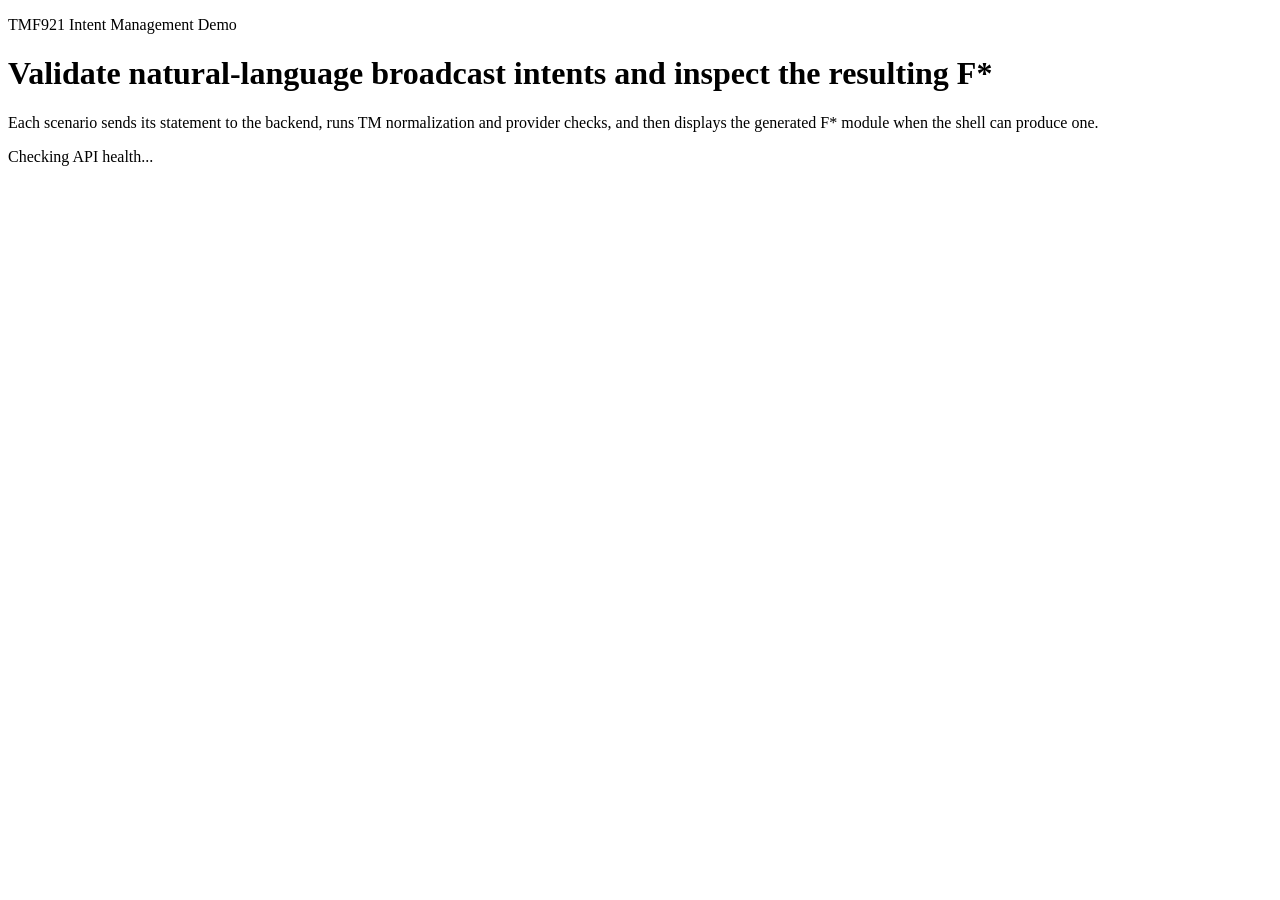
==== Tmf921.IntentManagement.Api/wwwroot/demo/index.html @ affdd6e8 "feat: Add demo scenarios and validation for natural-language intents - Implemented featured scenario" ====
<!DOCTYPE html>
<html lang="en">
<head>
  <meta charset="utf-8">
  <meta name="viewport" content="width=device-width, initial-scale=1">
  <title>TMF921 Demo Scenarios</title>
  <link rel="stylesheet" href="/demo/styles.css">
</head>
<body>
  <div class="page-shell">
    <header class="hero">
      <p class="eyebrow">TMF921 Intent Management Demo</p>
      <h1>Validate natural-language broadcast intents and inspect the resulting F*</h1>
      <p class="hero-copy">
        Each scenario sends its statement to the backend, runs TM normalization and provider checks,
        and then displays the generated F* module when the shell can produce one.
      </p>
      <div class="hero-status">
        <span class="status-dot" id="api-status-dot"></span>
        <span id="api-status-text">Checking API health...</span>
      </div>
    </header>

    <main>
      <section class="scenario-grid" id="scenario-grid" aria-live="polite"></section>
    </main>
  </div>

  <template id="scenario-template">
    <article class="scenario-card">
      <div class="scenario-header">
        <div>
          <p class="scenario-kicker"></p>
          <h2 class="scenario-title"></h2>
        </div>
        <span class="scenario-badge"></span>
      </div>

      <label class="scenario-label">
        Natural-language statement
        <textarea class="scenario-input" rows="7"></textarea>
      </label>

      <div class="scenario-actions">
        <button class="run-button" type="button">Validate</button>
        <span class="run-state">Ready</span>
      </div>

      <section class="result-panel">
        <div class="summary-strip"></div>
        <div class="result-grid">
          <div class="result-block">
            <h3>TM Validation</h3>
            <div class="tm-summary"></div>
            <ul class="issue-list tm-issues"></ul>
          </div>
          <div class="result-block">
            <h3>Provider Validation</h3>
            <div class="provider-summary"></div>
            <ul class="issue-list provider-issues"></ul>
          </div>
          <div class="result-block">
            <h3>Normalized Intent</h3>
            <pre class="code-frame normalized-json"></pre>
          </div>
          <div class="result-block">
            <h3>Generated F*</h3>
            <pre class="code-frame generated-fstar"></pre>
          </div>
        </div>
        <details class="reference-panel">
          <summary>Reference demo F* case</summary>
          <pre class="code-frame reference-fstar"></pre>
        </details>
      </section>
    </article>
  </template>

  <script src="/demo/app.js"></script>
</body>
</html>
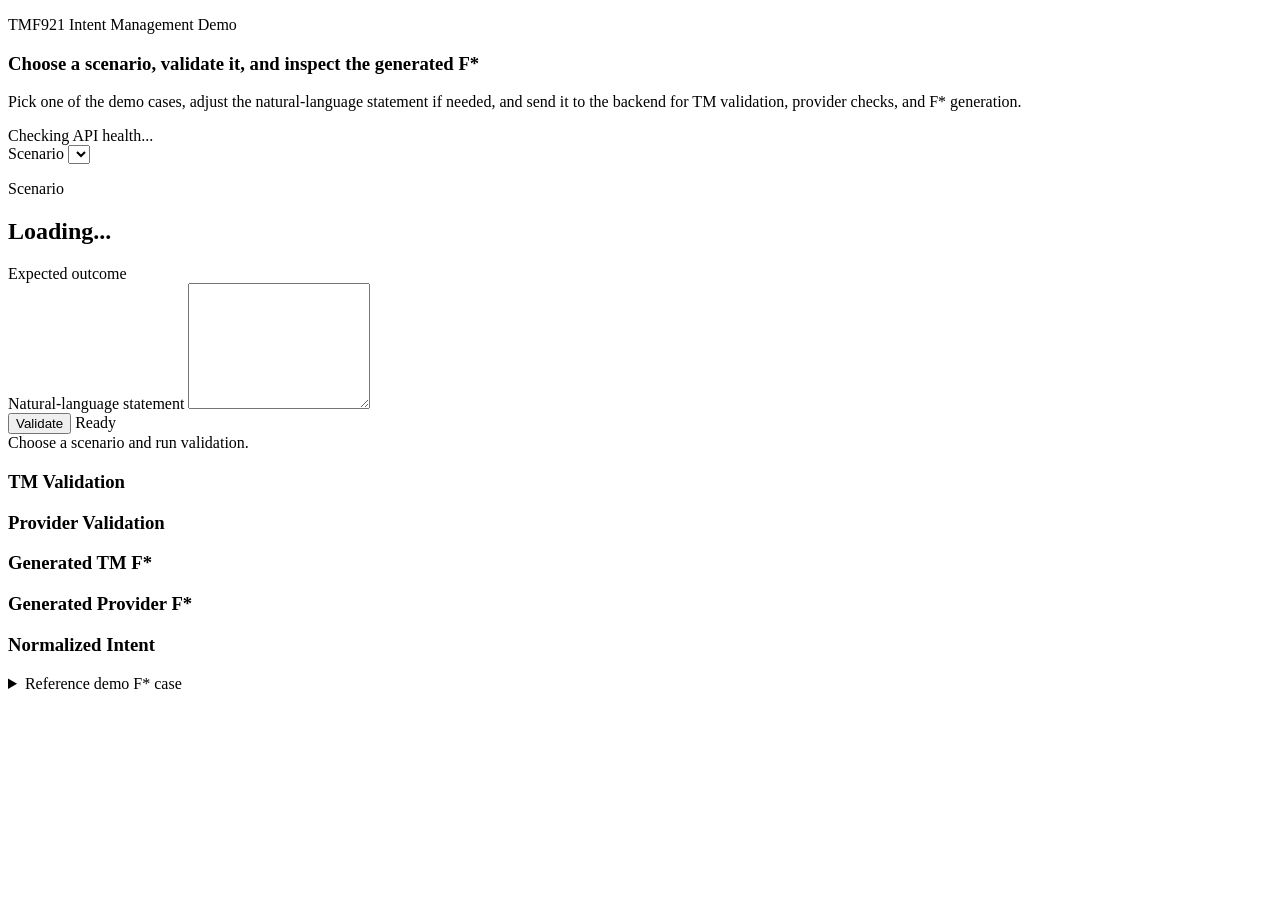
==== commit 190acaef: "Refactor API routes and controllers to use centralized route templates - Updated DemoController, Hub" ====
--- a/Tmf921.IntentManagement.Api/wwwroot/demo/index.html
+++ b/Tmf921.IntentManagement.Api/wwwroot/demo/index.html
@@ -10,10 +10,10 @@
   <div class="page-shell">
     <header class="hero">
       <p class="eyebrow">TMF921 Intent Management Demo</p>
-      <h1>Validate natural-language broadcast intents and inspect the resulting F*</h1>
+      <h3>Choose a scenario, validate it, and inspect the generated F*</h3>
       <p class="hero-copy">
-        Each scenario sends its statement to the backend, runs TM normalization and provider checks,
-        and then displays the generated F* module when the shell can produce one.
+        Pick one of the demo cases, adjust the natural-language statement if needed,
+        and send it to the backend for TM validation, provider checks, and F* generation.
       </p>
       <div class="hero-status">
         <span class="status-dot" id="api-status-dot"></span>
@@ -22,59 +22,65 @@
     </header>
 
     <main>
-      <section class="scenario-grid" id="scenario-grid" aria-live="polite"></section>
+      <article class="scenario-card">
+        <section class="control-panel">
+          <div class="control-row">
+            <label class="scenario-label scenario-select-wrap" for="scenario-select">
+              Scenario
+              <select id="scenario-select" class="scenario-select"></select>
+            </label>
+            <div class="scenario-meta">
+              <p class="scenario-kicker" id="scenario-kicker">Scenario</p>
+              <h2 class="scenario-title" id="scenario-title">Loading...</h2>
+              <span class="scenario-badge" id="scenario-badge">Expected outcome</span>
+            </div>
+          </div>
+
+          <label class="scenario-label" for="scenario-input">
+            Natural-language statement
+            <textarea id="scenario-input" class="scenario-input" rows="8"></textarea>
+          </label>
+
+          <div class="scenario-actions">
+            <button id="run-button" class="run-button" type="button">Validate</button>
+            <span id="run-state" class="run-state">Ready</span>
+          </div>
+        </section>
+
+        <section class="result-panel">
+          <div class="summary-strip" id="summary-strip">Choose a scenario and run validation.</div>
+          <div class="result-grid">
+            <div class="result-block">
+              <h3>TM Validation</h3>
+              <div id="tm-summary" class="tm-summary"></div>
+              <ul id="tm-issues" class="issue-list"></ul>
+            </div>
+            <div class="result-block">
+              <h3>Provider Validation</h3>
+              <div id="provider-summary" class="provider-summary"></div>
+              <ul id="provider-issues" class="issue-list"></ul>
+            </div>
+            <div class="result-block">
+              <h3>Generated TM F*</h3>
+              <pre id="generated-tm-fstar" class="code-frame"></pre>
+            </div>
+            <div class="result-block">
+              <h3>Generated Provider F*</h3>
+              <pre id="generated-provider-fstar" class="code-frame"></pre>
+            </div>
+            <div class="result-block">
+              <h3>Normalized Intent</h3>
+              <pre id="normalized-json" class="code-frame"></pre>
+            </div>
+          </div>
+          <details class="reference-panel">
+            <summary>Reference demo F* case</summary>
+            <pre id="reference-fstar" class="code-frame"></pre>
+          </details>
+        </section>
+      </article>
     </main>
   </div>
-
-  <template id="scenario-template">
-    <article class="scenario-card">
-      <div class="scenario-header">
-        <div>
-          <p class="scenario-kicker"></p>
-          <h2 class="scenario-title"></h2>
-        </div>
-        <span class="scenario-badge"></span>
-      </div>
-
-      <label class="scenario-label">
-        Natural-language statement
-        <textarea class="scenario-input" rows="7"></textarea>
-      </label>
-
-      <div class="scenario-actions">
-        <button class="run-button" type="button">Validate</button>
-        <span class="run-state">Ready</span>
-      </div>
-
-      <section class="result-panel">
-        <div class="summary-strip"></div>
-        <div class="result-grid">
-          <div class="result-block">
-            <h3>TM Validation</h3>
-            <div class="tm-summary"></div>
-            <ul class="issue-list tm-issues"></ul>
-          </div>
-          <div class="result-block">
-            <h3>Provider Validation</h3>
-            <div class="provider-summary"></div>
-            <ul class="issue-list provider-issues"></ul>
-          </div>
-          <div class="result-block">
-            <h3>Normalized Intent</h3>
-            <pre class="code-frame normalized-json"></pre>
-          </div>
-          <div class="result-block">
-            <h3>Generated F*</h3>
-            <pre class="code-frame generated-fstar"></pre>
-          </div>
-        </div>
-        <details class="reference-panel">
-          <summary>Reference demo F* case</summary>
-          <pre class="code-frame reference-fstar"></pre>
-        </details>
-      </section>
-    </article>
-  </template>
 
   <script src="/demo/app.js"></script>
 </body>
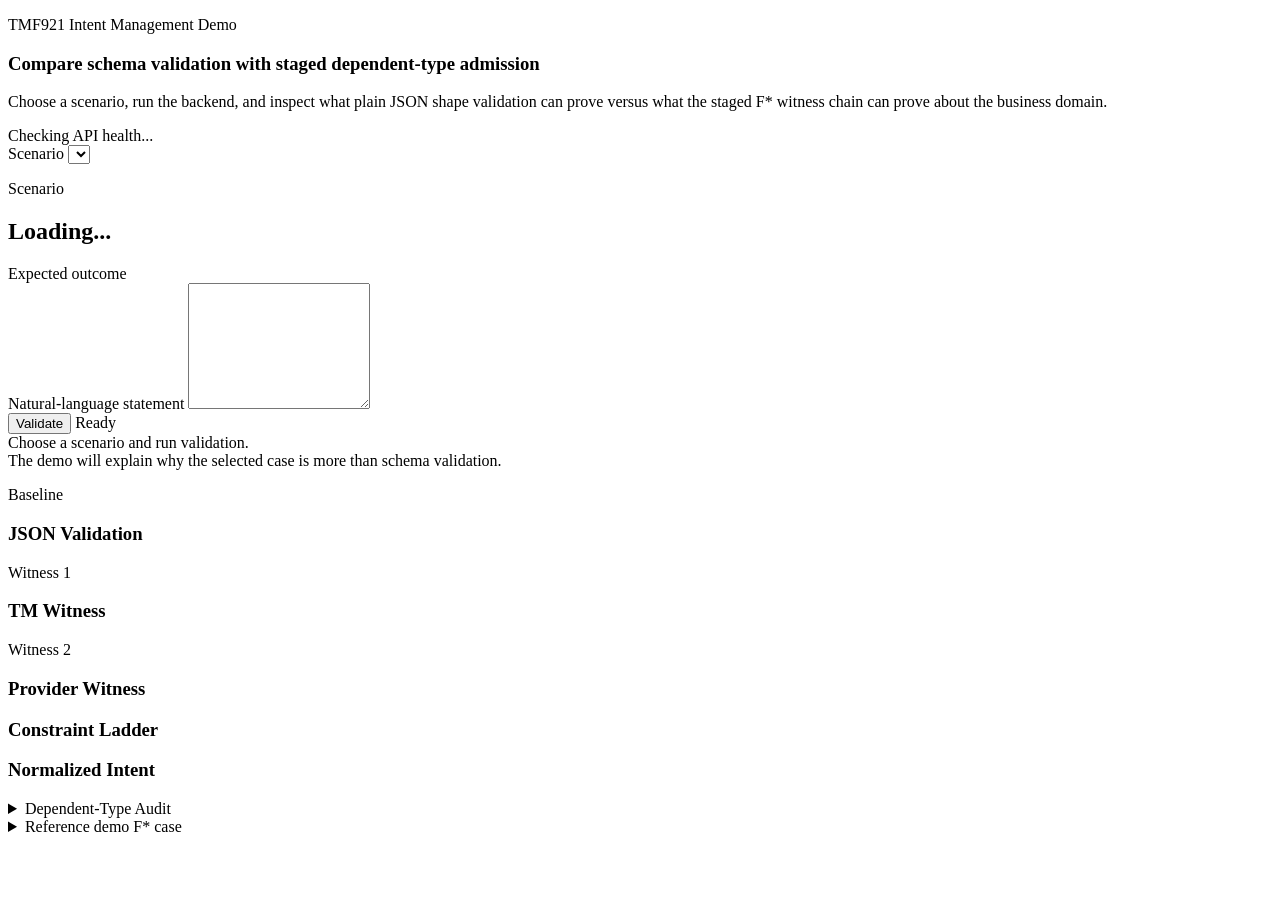
==== commit a846d2ae: "Enhance TMF921 Intent Management API with new features and improvements - Updated styles.css to intr" ====
--- a/Tmf921.IntentManagement.Api/wwwroot/demo/index.html
+++ b/Tmf921.IntentManagement.Api/wwwroot/demo/index.html
@@ -3,17 +3,17 @@
 <head>
   <meta charset="utf-8">
   <meta name="viewport" content="width=device-width, initial-scale=1">
-  <title>TMF921 Demo Scenarios</title>
+  <title>TMF921 Dependent Validation Demo</title>
   <link rel="stylesheet" href="/demo/styles.css">
 </head>
 <body>
   <div class="page-shell">
     <header class="hero">
       <p class="eyebrow">TMF921 Intent Management Demo</p>
-      <h3>Choose a scenario, validate it, and inspect the generated F*</h3>
+      <h3>Compare schema validation with staged dependent-type admission</h3>
       <p class="hero-copy">
-        Pick one of the demo cases, adjust the natural-language statement if needed,
-        and send it to the backend for TM validation, provider checks, and F* generation.
+        Choose a scenario, run the backend, and inspect what plain JSON shape validation can prove
+        versus what the staged F* witness chain can prove about the business domain.
       </p>
       <div class="hero-status">
         <span class="status-dot" id="api-status-dot"></span>
@@ -49,30 +49,67 @@
 
         <section class="result-panel">
           <div class="summary-strip" id="summary-strip">Choose a scenario and run validation.</div>
+          <div class="story-strip" id="story-strip">The demo will explain why the selected case is more than schema validation.</div>
+
+          <div class="comparison-grid">
+            <article class="lane-card" id="json-card">
+              <p class="lane-label">Baseline</p>
+              <h3>JSON Validation</h3>
+              <div id="json-summary" class="lane-summary"></div>
+              <ul id="json-issues" class="issue-list compact"></ul>
+            </article>
+
+            <article class="lane-card" id="tm-card">
+              <p class="lane-label">Witness 1</p>
+              <h3>TM Witness</h3>
+              <div id="tm-summary" class="lane-summary"></div>
+              <ul id="tm-issues" class="issue-list compact"></ul>
+            </article>
+
+            <article class="lane-card" id="provider-card">
+              <p class="lane-label">Witness 2</p>
+              <h3>Provider Witness</h3>
+              <div id="provider-summary" class="lane-summary"></div>
+              <div id="provider-profile" class="lane-meta"></div>
+              <div id="provider-token" class="lane-meta"></div>
+              <ul id="provider-issues" class="issue-list compact"></ul>
+            </article>
+          </div>
+
           <div class="result-grid">
-            <div class="result-block">
-              <h3>TM Validation</h3>
-              <div id="tm-summary" class="tm-summary"></div>
-              <ul id="tm-issues" class="issue-list"></ul>
-            </div>
-            <div class="result-block">
-              <h3>Provider Validation</h3>
-              <div id="provider-summary" class="provider-summary"></div>
-              <ul id="provider-issues" class="issue-list"></ul>
-            </div>
-            <div class="result-block">
-              <h3>Generated TM F*</h3>
-              <pre id="generated-tm-fstar" class="code-frame"></pre>
-            </div>
-            <div class="result-block">
-              <h3>Generated Provider F*</h3>
-              <pre id="generated-provider-fstar" class="code-frame"></pre>
-            </div>
-            <div class="result-block">
+            <section class="result-block trace-block">
+              <h3>Constraint Ladder</h3>
+              <ol id="constraint-trace" class="constraint-trace"></ol>
+            </section>
+
+            <section class="result-block">
               <h3>Normalized Intent</h3>
               <pre id="normalized-json" class="code-frame"></pre>
+            </section>
+          </div>
+
+          <details class="reference-panel">
+            <summary>Dependent-Type Audit</summary>
+            <div class="audit-grid">
+              <div class="result-block">
+                <h3>Generated Provider F*</h3>
+                <pre id="generated-provider-fstar" class="code-frame"></pre>
+              </div>
+              <div class="result-block">
+                <h3>Checker Excerpt</h3>
+                <pre id="provider-checker-output" class="code-frame"></pre>
+              </div>
+              <div class="result-block">
+                <h3>Shell Audit Summary</h3>
+                <pre id="audit-shell-meta" class="code-frame"></pre>
+              </div>
+              <div class="result-block">
+                <h3>Shell Audit F*</h3>
+                <pre id="audit-shell-fstar" class="code-frame"></pre>
+              </div>
             </div>
-          </div>
+          </details>
+
           <details class="reference-panel">
             <summary>Reference demo F* case</summary>
             <pre id="reference-fstar" class="code-frame"></pre>
